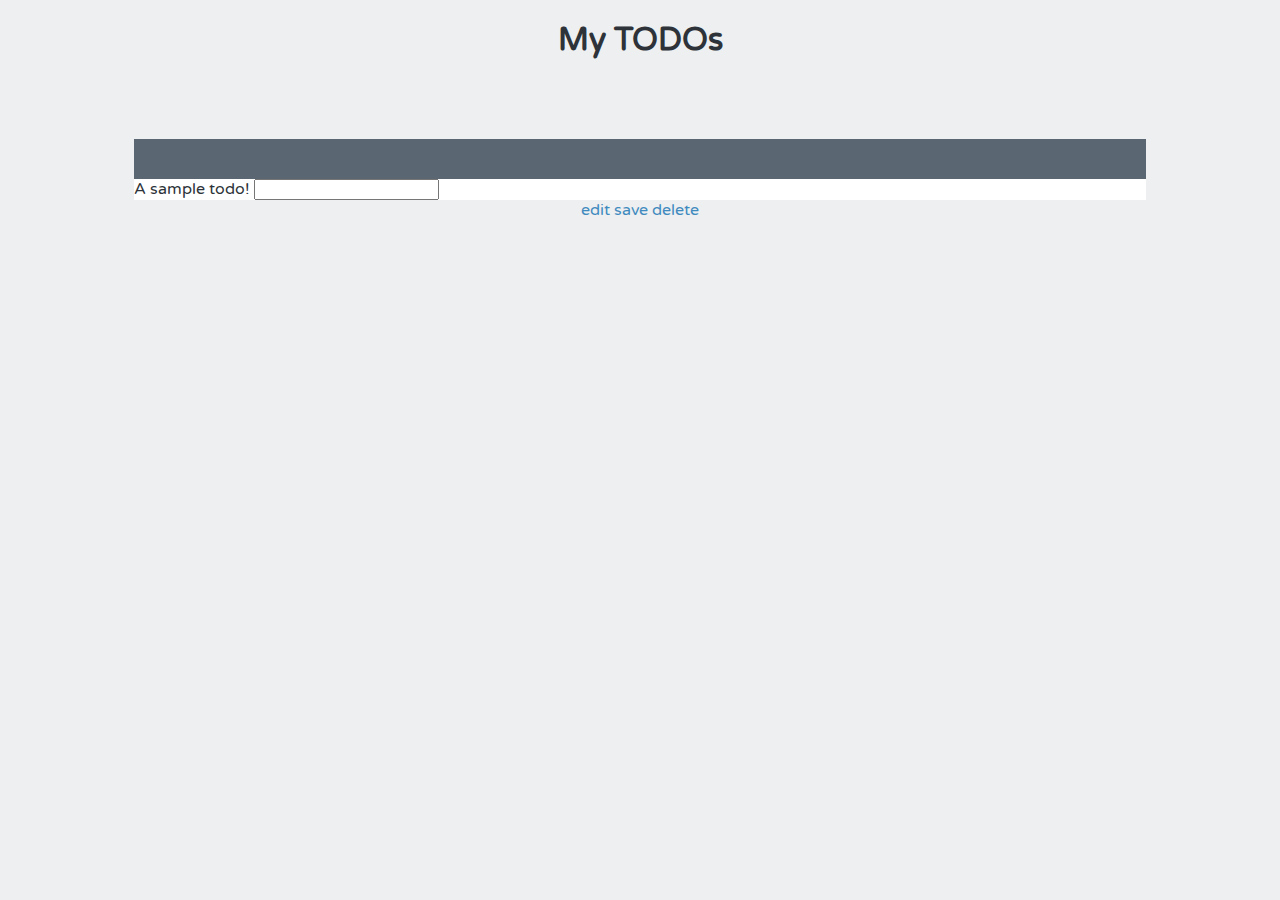
==== 02 Controllers and Scope/index.html @ 95ec31b1 "up" ====
<!doctype html>
<html lang="en">
<head>
  <title></title>
  <link href='https://fonts.googleapis.com/css?family=Varela+Round' rel='stylesheet' type='text/css'>
  <link href='styles/main.css' rel='stylesheet' type="text/css">
</head>
<body ng-app="todoListApp">
	<h1>My TODOs</h1>
	<div class="list">
		<input type="checkbox" />
		<label class="editing-label">A sample todo!</label>
		<input class="editing-label" type="text" />
	</div>	
	<div class="actions">
		<a href="">edit</a>
		<a href="">save</a>
		<a href="" class="delete">delete</a>
	</div>
  <script src="vendor/angular.js" type="text/javascript"></script>
  <script src="scripts/app.js" type="text/javascript"></script>
  <script src="scripts/hello-world.js" type="text/javascript"></script>
</body>
</html>
---- 02 Controllers and Scope/styles/main.css ----
body {
  color: #2d3339;
  font-family: "Varela Round";
  text-align: center;
  background: #edeff0;
  font-size: 16px; }

a {
  color: #3f8abf;
  text-decoration: none; }
  a:hover {
    color: #65a1cc; }

.list {
  background: #fff;
  width: 80%;
  min-width: 500px;
  margin: 80px auto 0;
  border-top: 40px solid #5a6772;
  text-align: left; }
  .list .item {
    border-bottom: 2px solid #edeff0;
    padding: 17px 0 18px 17px; }
    .list .item label {
      padding-left: 5px;
      cursor: pointer; }
    .list .item .editing-label {
      margin-left: 5px;
      font-family: "Varela Round";
      border-radius: 2px;
      border: 2px solid #a7b9c4;
      font-size: 16px;
      padding: 15px 0 15px 10px;
      width: 60%; }
    .list .item .actions {
      float: right;
      margin-right: 20px; }
      .list .item .actions .delete {
        color: #ed5a5a;
        margin-left: 10px; }
        .list .item .actions .delete:hover {
          color: #f28888; }
    .list .item.editing .actions {
      margin-top: 17px; }
  .list .edited label:after {
    content: " edited";
    text-transform: uppercase;
    color: #a7b9c4;
    font-size: 14px;
    padding-left: 5px; }
  .list .completed label {
    color: #a7b9c4;
    text-decoration: line-through; }
  .list .add {
    padding: 25px 0 27px 25px; }

input[type="checkbox"] {
    display:none;
}
input[type="checkbox"] + span {
    display:inline-block;
    width:19px;
    height:19px;
    margin:-1px 4px 0 0;
    vertical-align:middle;
    background:url(checkbox-empty.svg) left top no-repeat;
    cursor:pointer;
}
input[type="checkbox"]:checked + span {
    background:url(checkbox-filled.svg) left top no-repeat;
}
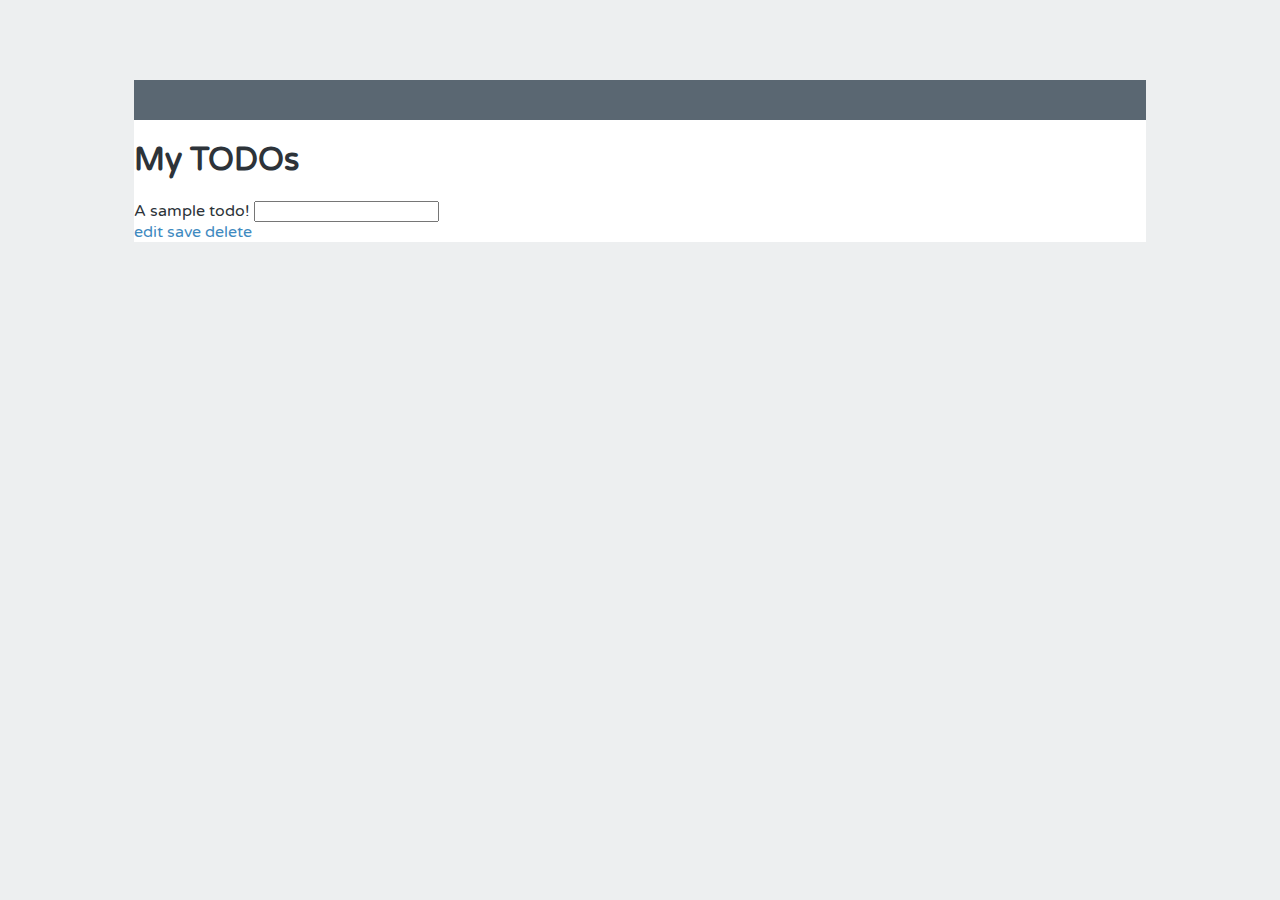
==== commit da16e4fb: "up" ====
--- a/02 Controllers and Scope/index.html
+++ b/02 Controllers and Scope/index.html
@@ -6,16 +6,17 @@
   <link href='styles/main.css' rel='stylesheet' type="text/css">
 </head>
 <body ng-app="todoListApp">
-	<h1>My TODOs</h1>
-	<div class="list">
+	
+	<div ng-controller="mainCtrl" class="list">
+		<h1 ng-click="helloWorld()">My TODOs</h1>
 		<input type="checkbox" />
-		<label class="editing-label">A sample todo!</label>
+		<label class="editing-label" ng-click="helloWorld()">A sample todo!</label>
 		<input class="editing-label" type="text" />
-	</div>	
-	<div class="actions">
-		<a href="">edit</a>
-		<a href="">save</a>
-		<a href="" class="delete">delete</a>
+		<div class="actions" ng-controller="coolCtrl">
+			<a href="" ng-click="whoAmI()">edit</a>
+			<a href="" ng-click="helloWorld()">save</a>
+			<a href="" class="delete">delete</a>
+		</div>
 	</div>
   <script src="vendor/angular.js" type="text/javascript"></script>
   <script src="scripts/app.js" type="text/javascript"></script>
